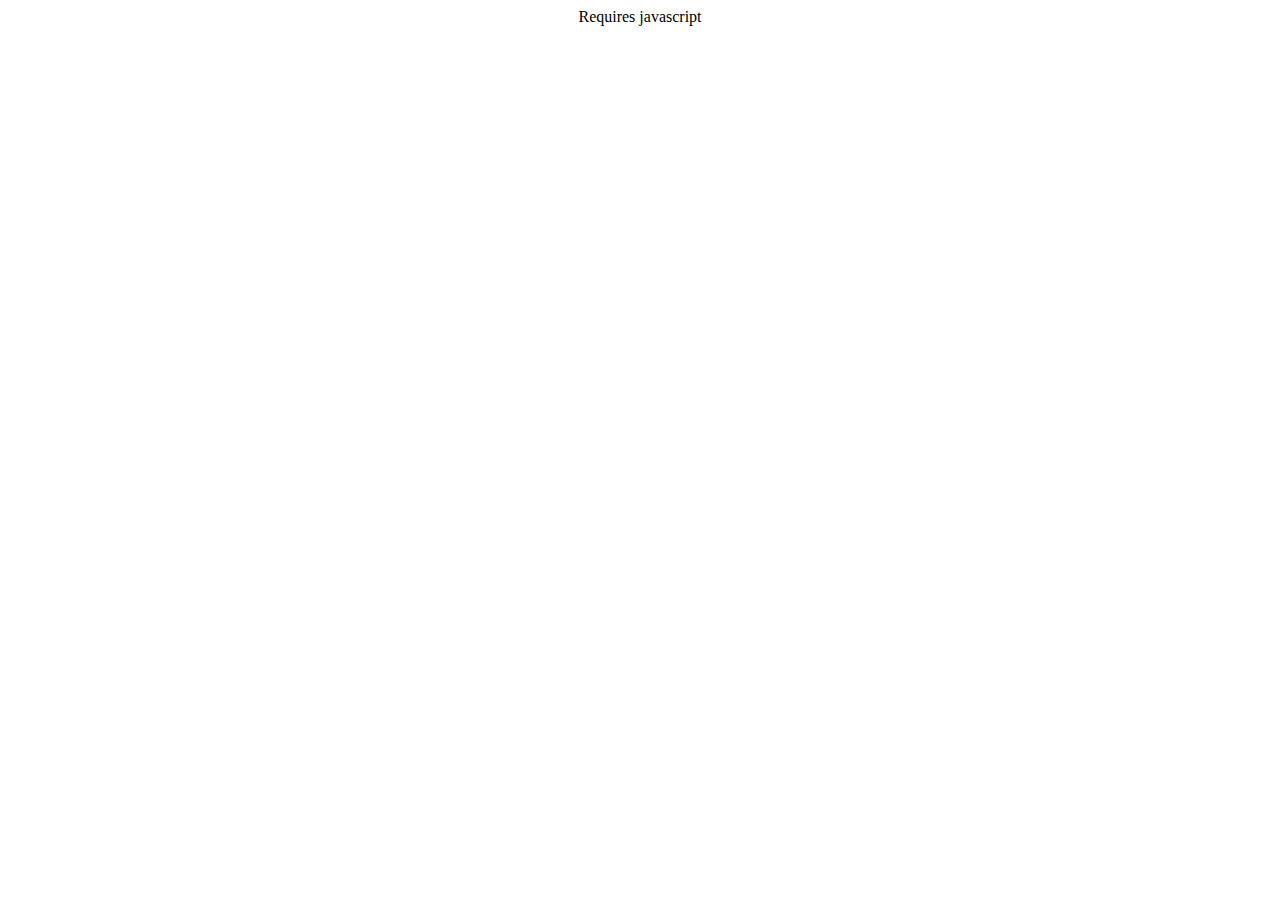
==== index.html @ 34b6dd1e "First commit; this is working right now" ====
<!DOCTYPE html>
<meta name="viewport" content="width=device-width, initial-scale=1.0">
<meta charset="utf-8">
<link rel="icon" href="moon.png">
<link rel="stylesheet" href="index.css">
<title>Sleep Tracker</title>
<html xmlns="http://www.w3.org/1999/xhtml">
  <script src="/lib/jquery.js"></script>
  <script src="sleep.js"></script>
  <div id="buttons"></div>
<!--  <button id="copy">Copy</button>
      <input id="paste"></input>-->
  <div id="calendar">
  </div>
---- index.css ----
@import url('https://fonts.googleapis.com/css2?family=PT+Sans+Narrow');
.button {
    width:80%;
    min-height:20vh;
    margin-bottom: 5vh;
    font-size: 36px;
    font-family:serif;
    color:white;
    text-align:center;
    border-radius: 50px;
    border: 10px outset black;
    cursor: pointer;
}
.button:hover {color: yellow;}
.button:active {
    border-style: inset;
}
body {text-align: center;}
#calendar {
    display: flex;
    justify-content: center;
    margin:auto;
    font-family: 'PT Sans Narrow',sans-serif;
    width: 100%;
    overflow: scroll-y;
}
#calendar>span {border: 1px solid; min-width:60px;}
#calendar .diff {font-size: 200%;}
.good {background-color: green;color: white;}
.ok {background-color: goldenrod;color: white;}
.bad {background-color: red;color: white;}
#buttons:empty::before {content: "Requires javascript";}
.buttonframe#sleep>.button {background: #008; font-weight: bold;}
.buttonframe#wake>.button {background: #F80; font-weight: bold;}
.time {font-weight: normal;}
.time.yesterday:not(:empty)::before {
    content: "↜";
}
.buttonframe{
    display: flex;
    align-content: space-between;
    
}
.side {
    display:flex;
    flex-direction:row;
    padding-top:20px;
    position:relative;
}
.side input {
    position:absolute;
    bottom:0px;
    }
.sidebtn {
    width:60px;
    height: 60px;
    border: 5px white solid;
}
.sidebtn:hover {border-style:outset;border-color:grey;}
.sidebtn:active {border-style:inset;border-color:grey;}
		
#calendar .sleep, #calendar .wake {
    height: 21px;
    cursor: pointer;
}
#calendar .sleep:empty::before,
#calendar .wake:empty::before {content:"--:--";}
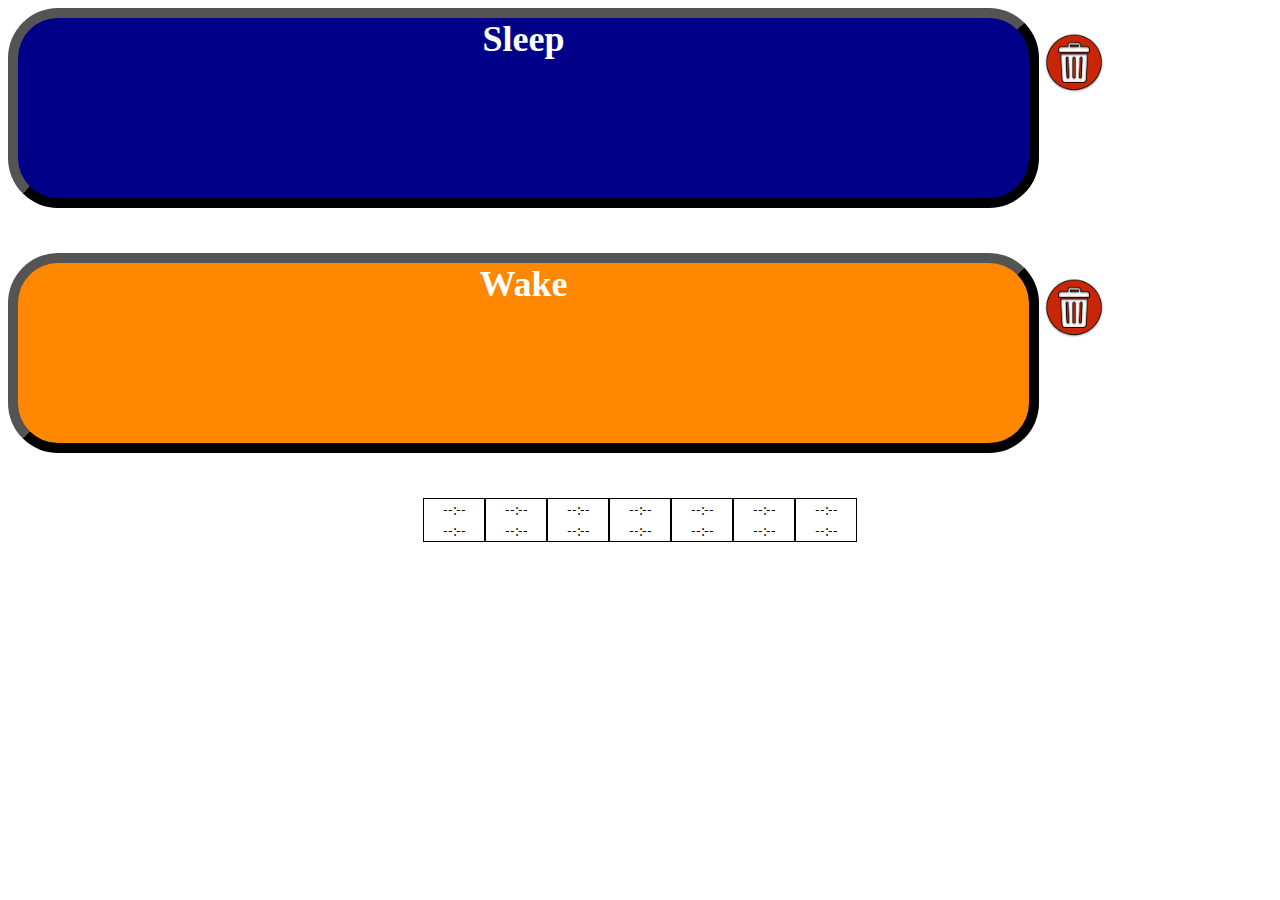
==== commit 40d3063e: "Moved jquery inside the package to make it self-contained. Did some cleanup of unused, commented-out" ====
--- a/index.html
+++ b/index.html
@@ -1,16 +1,13 @@
 <!DOCTYPE html>
+<html xmlns="http://www.w3.org/1999/xhtml">
 <meta name="viewport" content="width=device-width, initial-scale=1.0">
 <meta charset="utf-8">
 <link rel="icon" href="moon.png">
 <link rel="stylesheet" href="index.css">
 <title>Sleep Tracker</title>
-<html xmlns="http://www.w3.org/1999/xhtml">
-  <script src="/lib/jquery.js"></script>
-  <script src="sleep.js"></script>
-  <div id="buttons"></div>
-<!--  <button id="copy">Copy</button>
-      <input id="paste"></input>-->
-  <div id="calendar">
-  </div>
+<script src="jquery.js"></script>
+<script src="sleep.js"></script>
+<div id="buttons"></div>
+<div id="calendar"></div>
 
   
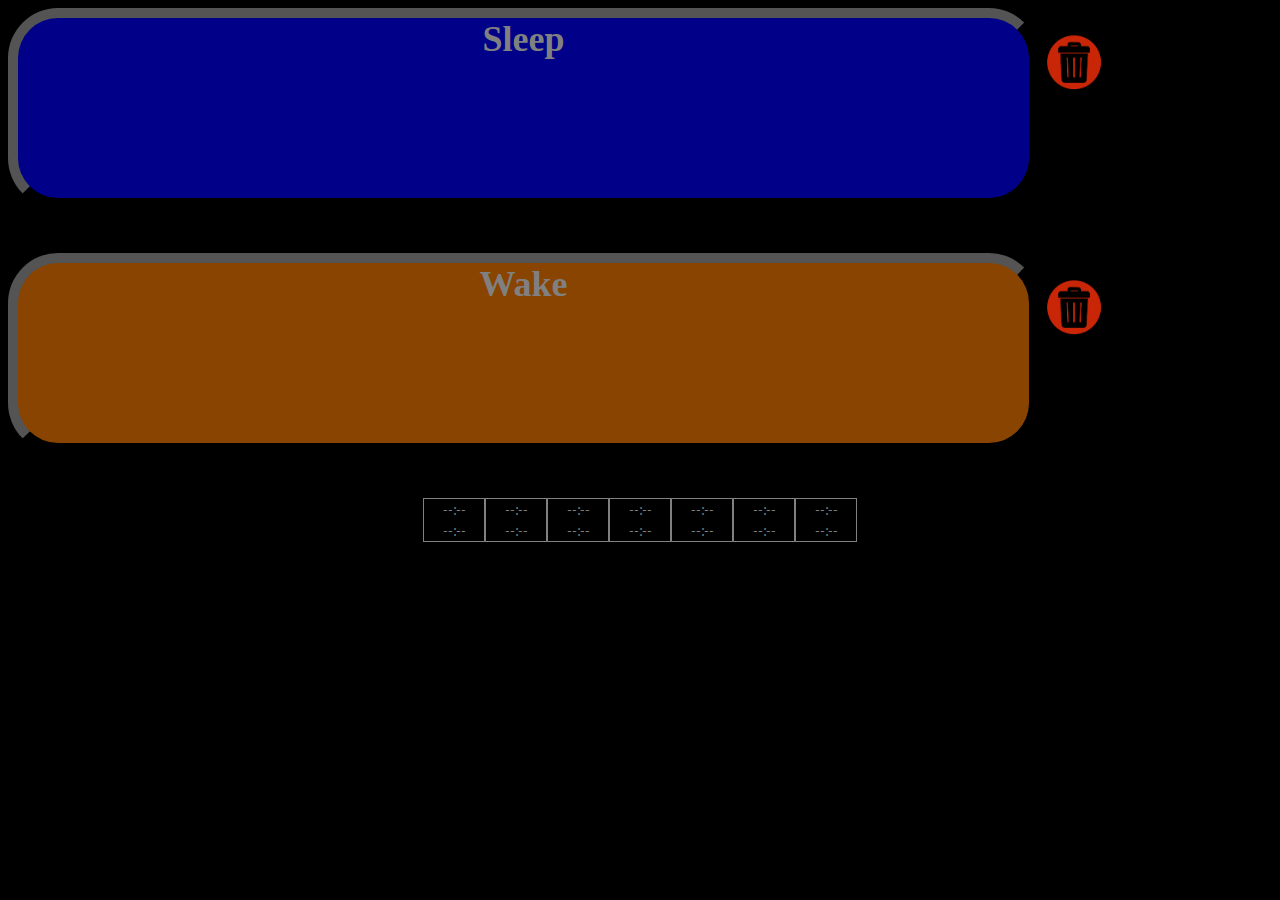
==== commit 6d6a9769: "Updated color scheme, and added Github Pages link to README" ====
--- a/index.html
+++ b/index.html
@@ -3,7 +3,7 @@
 <meta name="viewport" content="width=device-width, initial-scale=1.0">
 <meta charset="utf-8">
 <link rel="icon" href="moon.png">
-<link rel="stylesheet" href="index.css">
+<link rel="stylesheet" href="index.css?2">
 <title>Sleep Tracker</title>
 <script src="jquery.js"></script>
 <script src="sleep.js"></script>
--- a/index.css
+++ b/index.css
@@ -1,11 +1,11 @@
 @import url('https://fonts.googleapis.com/css2?family=PT+Sans+Narrow');
+
 .button {
     width:80%;
     min-height:20vh;
     margin-bottom: 5vh;
     font-size: 36px;
     font-family:serif;
-    color:white;
     text-align:center;
     border-radius: 50px;
     border: 10px outset black;
@@ -15,7 +15,11 @@
 .button:active {
     border-style: inset;
 }
-body {text-align: center;}
+body {
+    background: black;
+    color: grey;
+    text-align: center;
+}
 #calendar {
     display: flex;
     justify-content: center;
@@ -26,12 +30,12 @@
 }
 #calendar>span {border: 1px solid; min-width:60px;}
 #calendar .diff {font-size: 200%;}
-.good {background-color: green;color: white;}
-.ok {background-color: goldenrod;color: white;}
-.bad {background-color: red;color: white;}
+.good {background-color: green;}
+.ok {background-color: goldenrod;}
+.bad {background-color: red;}
 #buttons:empty::before {content: "Requires javascript";}
 .buttonframe#sleep>.button {background: #008; font-weight: bold;}
-.buttonframe#wake>.button {background: #F80; font-weight: bold;}
+.buttonframe#wake>.button {background: #840; font-weight: bold;}
 .time {font-weight: normal;}
 .time.yesterday:not(:empty)::before {
     content: "↜";
@@ -54,7 +58,7 @@
 .sidebtn {
     width:60px;
     height: 60px;
-    border: 5px white solid;
+    border: 5px black solid;
 }
 .sidebtn:hover {border-style:outset;border-color:grey;}
 .sidebtn:active {border-style:inset;border-color:grey;}
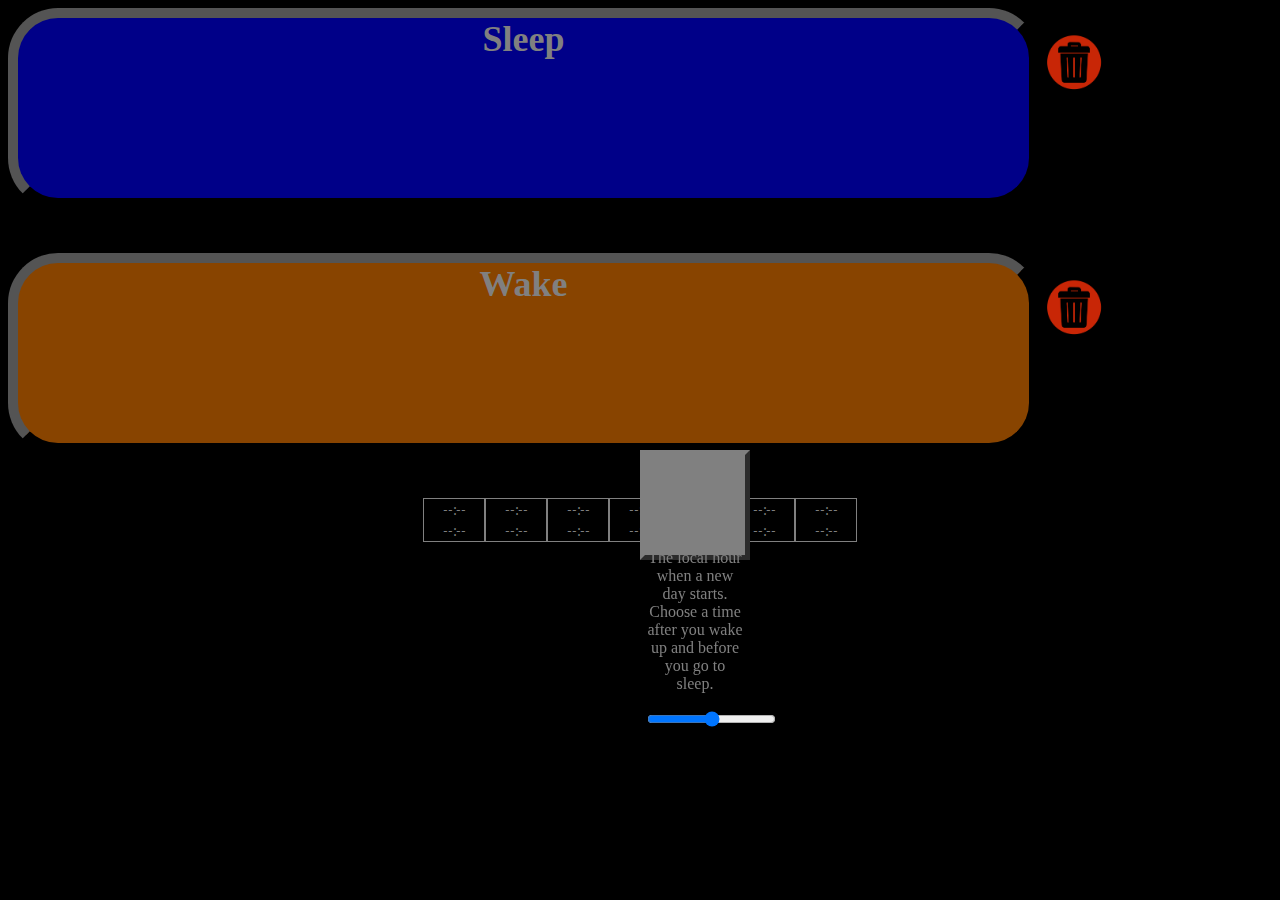
==== commit e90db5cc: "Added the preferences window" ====
--- a/index.html
+++ b/index.html
@@ -9,5 +9,13 @@
 <script src="sleep.js"></script>
 <div id="buttons"></div>
 <div id="calendar"></div>
+<div id="preferences">
+  <div id="dividinghour">
+  <h2>Dividing Hour</h2>
+  <p>The local hour when a new day starts.  Choose a time after you
+    wake up and before you go to sleep.</p>
+  <input type="range" from=0 to=24 step=1>
+  </div>
 
+</div>
   
--- a/index.css
+++ b/index.css
@@ -69,3 +69,13 @@
 }
 #calendar .sleep:empty::before,
 #calendar .wake:empty::before {content:"--:--";}
+
+#preferences {
+    position: fixed;
+    background: grey;
+    border: 5px outset grey;
+    left: 50%;
+    top: 50%;
+    width: 100px;
+    height: 100px;
+}
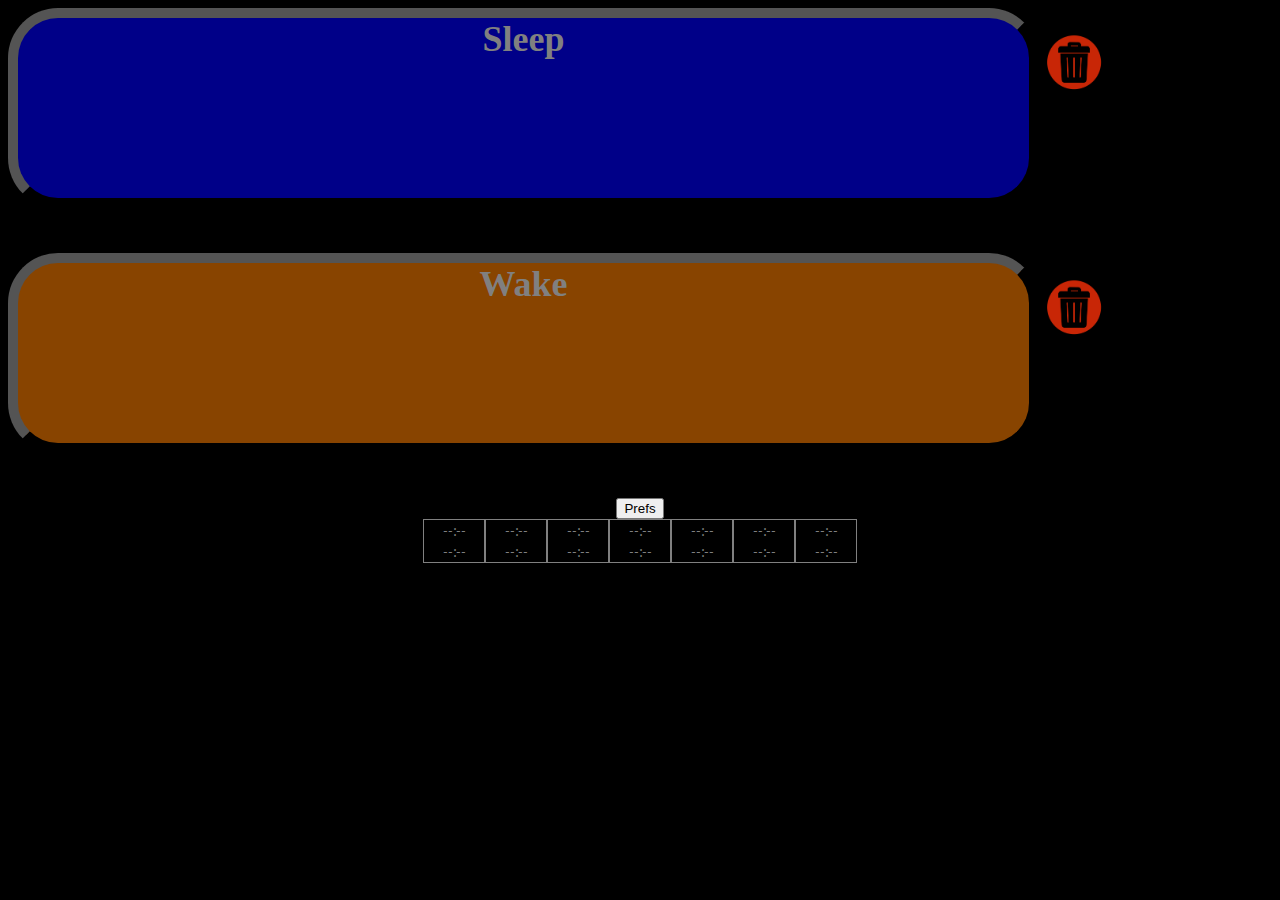
==== commit 3a8bb987: "Things seem to be working now, more or less" ====
--- a/index.html
+++ b/index.html
@@ -6,16 +6,30 @@
 <link rel="stylesheet" href="index.css?2">
 <title>Sleep Tracker</title>
 <script src="jquery.js"></script>
-<script src="sleep.js"></script>
+<script src="nouislider.js"></script>
+<link rel="stylesheet" href="nouislider.css">
+<link rel="stylesheet" href="slider.css">
+<script>
+  
+  </script>
+<script type="module" src="slider.js"></script>
+<script type="module" src="sleep.js"></script>
 <div id="buttons"></div>
-<div id="calendar"></div>
+<button id="prefbutton">Prefs</button>
+<div id="calendar">
+</div>
 <div id="preferences">
-  <div id="dividinghour">
+  <div id="closeprefs">❎</div>
+<!--  <div id="dividinghour">
   <h2>Dividing Hour</h2>
   <p>The local hour when a new day starts.  Choose a time after you
     wake up and before you go to sleep.</p>
+
   <input type="range" from=0 to=24 step=1>
-  </div>
-
+</div>-->
+<div style="font-weight:bold">
+  Choose which ranges are <span style="color:green">good</span>, <span style="color:gold">OK</span>, or <span style="color:red">bad</span>.
+</div>
+<div id="quality"></div>
 </div>
   
--- a/index.css
+++ b/index.css
@@ -73,9 +73,54 @@
 #preferences {
     position: fixed;
     background: grey;
+    color: white;
     border: 5px outset grey;
     left: 50%;
-    top: 50%;
-    width: 100px;
-    height: 100px;
+    top: 5%;
+    transform: translateX(-50%);
+    min-height: 270px;
 }
+#preferences h2 {
+    font-size: 120%;
+    margin: 0px;
+    padding: 0px;
+}
+#preferences p {
+    margin: 0px;
+    padding: 0px;
+}
+#dividinghour {
+    width: 50%;
+}
+#preferences select {
+    margin: 0px 5px;
+    width: 70px;
+    text-align:right;
+}
+#preferences option {
+    text-align: right;
+}
+/*#quality {
+    display: grid;
+
+}*/
+.gradient,.gradientflip {
+    display: inline;
+    padding: 0px 10px;
+}
+.gradient {
+    background: linear-gradient(to right,green,gold,red);
+}
+<.gradientflip{
+    background: linear-gradient(to left,green,gold,red);
+}
+.range {position: absolute;
+        top: -30px;
+        width:150px;
+       }
+#closeprefs {
+    position:absolute;
+    top:5%;
+    right:5%;
+    cursor: pointer;
+}
--- a/nouislider.css
+++ b/nouislider.css
@@ -0,0 +1,304 @@
+/* Functional styling;
+ * These styles are required for noUiSlider to function.
+ * You don't need to change these rules to apply your design.
+ */
+.noUi-target,
+.noUi-target * {
+  -webkit-touch-callout: none;
+  -webkit-tap-highlight-color: rgba(0, 0, 0, 0);
+  -webkit-user-select: none;
+  -ms-touch-action: none;
+  touch-action: none;
+  -ms-user-select: none;
+  -moz-user-select: none;
+  user-select: none;
+  -moz-box-sizing: border-box;
+  box-sizing: border-box;
+}
+.noUi-target {
+  position: relative;
+}
+.noUi-base,
+.noUi-connects {
+  width: 100%;
+  height: 100%;
+  position: relative;
+  z-index: 1;
+}
+/* Wrapper for all connect elements.
+ */
+.noUi-connects {
+  overflow: hidden;
+  z-index: 0;
+}
+.noUi-connect,
+.noUi-origin {
+  will-change: transform;
+  position: absolute;
+  z-index: 1;
+  top: 0;
+  right: 0;
+  height: 100%;
+  width: 100%;
+  -ms-transform-origin: 0 0;
+  -webkit-transform-origin: 0 0;
+  -webkit-transform-style: preserve-3d;
+  transform-origin: 0 0;
+  transform-style: flat;
+}
+/* Offset direction
+ */
+.noUi-txt-dir-rtl.noUi-horizontal .noUi-origin {
+  left: 0;
+  right: auto;
+}
+/* Give origins 0 height/width so they don't interfere with clicking the
+ * connect elements.
+ */
+.noUi-vertical .noUi-origin {
+  top: -100%;
+  width: 0;
+}
+.noUi-horizontal .noUi-origin {
+  height: 0;
+}
+.noUi-handle {
+  -webkit-backface-visibility: hidden;
+  backface-visibility: hidden;
+  position: absolute;
+}
+.noUi-touch-area {
+  height: 100%;
+  width: 100%;
+}
+.noUi-state-tap .noUi-connect,
+.noUi-state-tap .noUi-origin {
+  -webkit-transition: transform 0.3s;
+  transition: transform 0.3s;
+}
+.noUi-state-drag * {
+  cursor: inherit !important;
+}
+/* Slider size and handle placement;
+ */
+.noUi-horizontal {
+  height: 18px;
+}
+.noUi-horizontal .noUi-handle {
+  width: 34px;
+  height: 28px;
+  right: -17px;
+  top: -6px;
+}
+.noUi-vertical {
+  width: 18px;
+}
+.noUi-vertical .noUi-handle {
+  width: 28px;
+  height: 34px;
+  right: -6px;
+  bottom: -17px;
+}
+.noUi-txt-dir-rtl.noUi-horizontal .noUi-handle {
+  left: -17px;
+  right: auto;
+}
+/* Styling;
+ * Giving the connect element a border radius causes issues with using transform: scale
+ */
+.noUi-target {
+  background: #FAFAFA;
+  border-radius: 4px;
+  border: 1px solid #D3D3D3;
+  box-shadow: inset 0 1px 1px #F0F0F0, 0 3px 6px -5px #BBB;
+}
+.noUi-connects {
+  border-radius: 3px;
+}
+.noUi-connect {
+  background: #3FB8AF;
+}
+/* Handles and cursors;
+ */
+.noUi-draggable {
+  cursor: ew-resize;
+}
+.noUi-vertical .noUi-draggable {
+  cursor: ns-resize;
+}
+.noUi-handle {
+  border: 1px solid #D9D9D9;
+  border-radius: 3px;
+  background: #FFF;
+  cursor: default;
+  box-shadow: inset 0 0 1px #FFF, inset 0 1px 7px #EBEBEB, 0 3px 6px -3px #BBB;
+}
+.noUi-active {
+  box-shadow: inset 0 0 1px #FFF, inset 0 1px 7px #DDD, 0 3px 6px -3px #BBB;
+}
+/* Handle stripes;
+ */
+.noUi-handle:before,
+.noUi-handle:after {
+  content: "";
+  display: block;
+  position: absolute;
+  height: 14px;
+  width: 1px;
+  background: #E8E7E6;
+  left: 14px;
+  top: 6px;
+}
+.noUi-handle:after {
+  left: 17px;
+}
+.noUi-vertical .noUi-handle:before,
+.noUi-vertical .noUi-handle:after {
+  width: 14px;
+  height: 1px;
+  left: 6px;
+  top: 14px;
+}
+.noUi-vertical .noUi-handle:after {
+  top: 17px;
+}
+/* Disabled state;
+ */
+[disabled] .noUi-connect {
+  background: #B8B8B8;
+}
+[disabled].noUi-target,
+[disabled].noUi-handle,
+[disabled] .noUi-handle {
+  cursor: not-allowed;
+}
+/* Base;
+ *
+ */
+.noUi-pips,
+.noUi-pips * {
+  -moz-box-sizing: border-box;
+  box-sizing: border-box;
+}
+.noUi-pips {
+  position: absolute;
+  color: #999;
+}
+/* Values;
+ *
+ */
+.noUi-value {
+  position: absolute;
+  white-space: nowrap;
+  text-align: center;
+}
+.noUi-value-sub {
+  color: #ccc;
+  font-size: 10px;
+}
+/* Markings;
+ *
+ */
+.noUi-marker {
+  position: absolute;
+  background: #CCC;
+}
+.noUi-marker-sub {
+  background: #AAA;
+}
+.noUi-marker-large {
+  background: #AAA;
+}
+/* Horizontal layout;
+ *
+ */
+.noUi-pips-horizontal {
+  padding: 10px 0;
+  height: 80px;
+  top: 100%;
+  left: 0;
+  width: 100%;
+}
+.noUi-value-horizontal {
+  -webkit-transform: translate(-50%, 50%);
+  transform: translate(-50%, 50%);
+}
+.noUi-rtl .noUi-value-horizontal {
+  -webkit-transform: translate(50%, 50%);
+  transform: translate(50%, 50%);
+}
+.noUi-marker-horizontal.noUi-marker {
+  margin-left: -1px;
+  width: 2px;
+  height: 5px;
+}
+.noUi-marker-horizontal.noUi-marker-sub {
+  height: 10px;
+}
+.noUi-marker-horizontal.noUi-marker-large {
+  height: 15px;
+}
+/* Vertical layout;
+ *
+ */
+.noUi-pips-vertical {
+  padding: 0 10px;
+  height: 100%;
+  top: 0;
+  left: 100%;
+}
+.noUi-value-vertical {
+  -webkit-transform: translate(0, -50%);
+  transform: translate(0, -50%);
+  padding-left: 25px;
+}
+.noUi-rtl .noUi-value-vertical {
+  -webkit-transform: translate(0, 50%);
+  transform: translate(0, 50%);
+}
+.noUi-marker-vertical.noUi-marker {
+  width: 5px;
+  height: 2px;
+  margin-top: -1px;
+}
+.noUi-marker-vertical.noUi-marker-sub {
+  width: 10px;
+}
+.noUi-marker-vertical.noUi-marker-large {
+  width: 15px;
+}
+.noUi-tooltip {
+  display: block;
+  position: absolute;
+  border: 1px solid #D9D9D9;
+  border-radius: 3px;
+  background: #fff;
+  color: #000;
+  padding: 5px;
+  text-align: center;
+  white-space: nowrap;
+}
+.noUi-horizontal .noUi-tooltip {
+  -webkit-transform: translate(-50%, 0);
+  transform: translate(-50%, 0);
+  left: 50%;
+  bottom: 120%;
+}
+.noUi-vertical .noUi-tooltip {
+  -webkit-transform: translate(0, -50%);
+  transform: translate(0, -50%);
+  top: 50%;
+  right: 120%;
+}
+.noUi-horizontal .noUi-origin > .noUi-tooltip {
+  -webkit-transform: translate(50%, 0);
+  transform: translate(50%, 0);
+  left: auto;
+  bottom: 10px;
+}
+.noUi-vertical .noUi-origin > .noUi-tooltip {
+  -webkit-transform: translate(0, -18px);
+  transform: translate(0, -18px);
+  top: auto;
+  right: 28px;
+}
--- a/slider.css
+++ b/slider.css
@@ -0,0 +1,26 @@
+c.slidercontainer {
+    display: flex;
+    align-items: center;
+    width: 250px;
+    margin: 30px;
+}
+.slider {width: 250px;
+         margin: 30px 10px;
+        }
+.slidercontainer>label {
+    font-weight: bold;
+}
+.noUi-connect {
+    background: gold;
+}
+.range {color: gold;}
+.slidercontainer .checkbox {display:none;}
+.slidercontainer label {z-index:12;border: 2px outset black;margin:5px;}
+.slidercontainer {display:flex;align-items:center;}
+.slidercontainer label.norateON {
+    background:gold;
+    border: 2px inset black;
+}
+.noUi-base {
+    background-color:#aaa;
+}
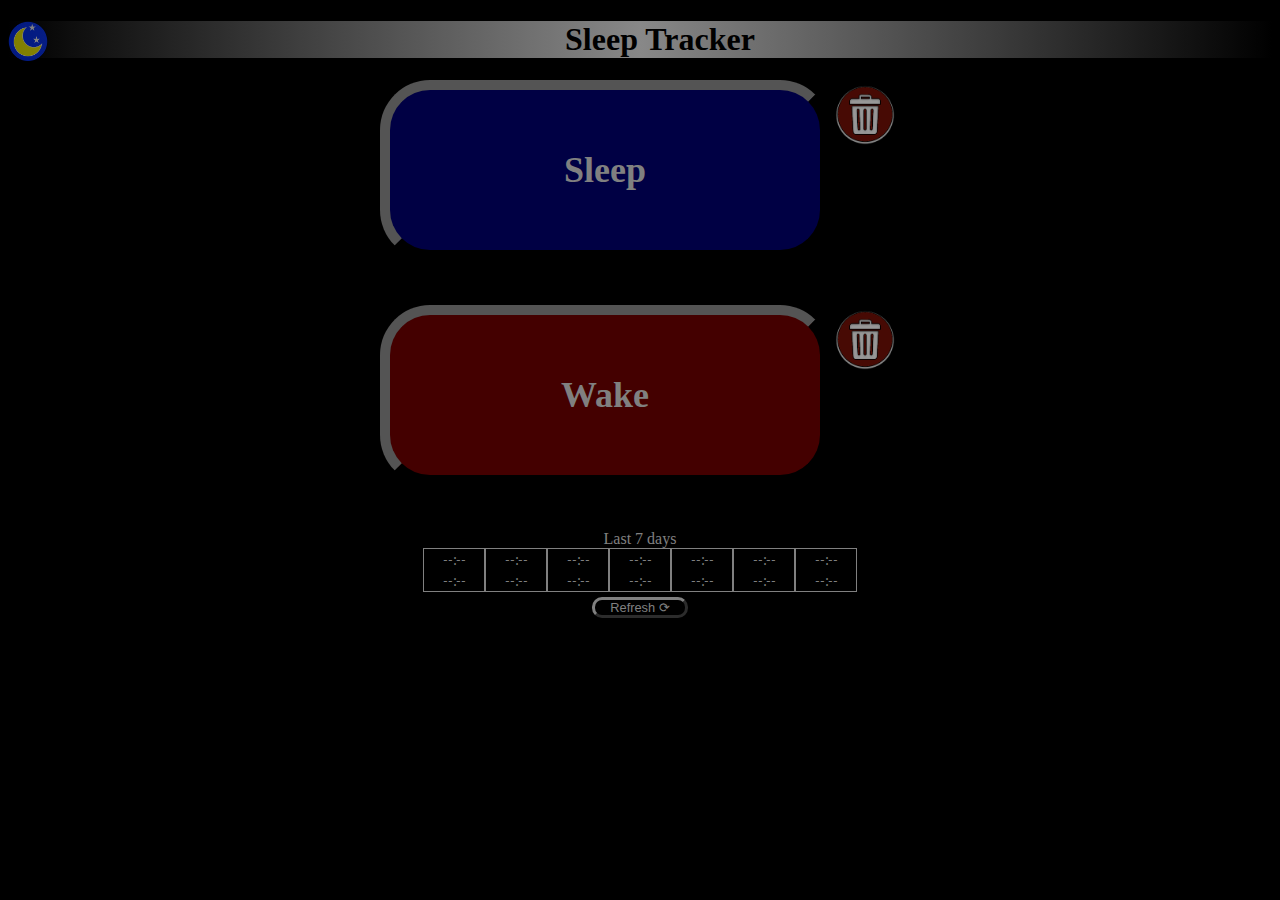
==== commit e41037dd: "Fixed some formatting issues" ====
--- a/index.html
+++ b/index.html
@@ -1,35 +1,20 @@
 <!DOCTYPE html>
-<html xmlns="http://www.w3.org/1999/xhtml">
-<meta name="viewport" content="width=device-width, initial-scale=1.0">
+<html lang=en>
+  <meta name="viewport" content="width=device-width, initial-scale=1.0">
 <meta charset="utf-8">
 <link rel="icon" href="moon.png">
-<link rel="stylesheet" href="index.css?2">
+<link rel="stylesheet" href="index.css">
 <title>Sleep Tracker</title>
 <script src="jquery.js"></script>
-<script src="nouislider.js"></script>
-<link rel="stylesheet" href="nouislider.css">
-<link rel="stylesheet" href="slider.css">
-<script>
-  
-  </script>
-<script type="module" src="slider.js"></script>
-<script type="module" src="sleep.js"></script>
+<script src="sleep.js"></script>
+<h1>
+  <A HREF="https://www.github.com/sahi1l/sleeptracker"><img src="moon.png" width=40 style="float:left;opacity:0.5;" title="Go to Github" alt="Go to Github"></A>
+  Sleep Tracker</h1>
 <div id="buttons"></div>
-<button id="prefbutton">Prefs</button>
-<div id="calendar">
-</div>
-<div id="preferences">
-  <div id="closeprefs">❎</div>
-<!--  <div id="dividinghour">
-  <h2>Dividing Hour</h2>
-  <p>The local hour when a new day starts.  Choose a time after you
-    wake up and before you go to sleep.</p>
-
-  <input type="range" from=0 to=24 step=1>
-</div>-->
-<div style="font-weight:bold">
-  Choose which ranges are <span style="color:green">good</span>, <span style="color:gold">OK</span>, or <span style="color:red">bad</span>.
-</div>
-<div id="quality"></div>
+<div id="calendarcontainer">
+  <label for="calendar">Last <span id="calendarsize"></span> days</label>
+  <div id="calendar"></div>
+   <button id="refresh">Refresh ⟳</button>
+  </div>
 </div>
   
--- a/index.css
+++ b/index.css
@@ -1,8 +1,11 @@
 @import url('https://fonts.googleapis.com/css2?family=PT+Sans+Narrow');
 
 .button {
+    color: grey;
     width:80%;
+    max-width:450px;
     min-height:20vh;
+    min-width: 130px;
     margin-bottom: 5vh;
     font-size: 36px;
     font-family:serif;
@@ -30,19 +33,20 @@
 }
 #calendar>span {border: 1px solid; min-width:60px;}
 #calendar .diff {font-size: 200%;}
-.good {background-color: green;}
-.ok {background-color: goldenrod;}
-.bad {background-color: red;}
+.good {background-color: green;color:black;}
+.ok {background-color: goldenrod;color:black;}
+.bad {background-color: red;color:black}
 #buttons:empty::before {content: "Requires javascript";}
-.buttonframe#sleep>.button {background: #008; font-weight: bold;}
-.buttonframe#wake>.button {background: #840; font-weight: bold;}
+.buttonframe#sleep>.button {background: #004; font-weight: bold;}
+.buttonframe#wake>.button {background: #400; font-weight: bold;}
 .time {font-weight: normal;}
 .time.yesterday:not(:empty)::before {
     content: "↜";
 }
 .buttonframe{
     display: flex;
-    align-content: space-between;
+    align-content: center;
+    justify-content: center;
     
 }
 .side {
@@ -69,58 +73,21 @@
 }
 #calendar .sleep:empty::before,
 #calendar .wake:empty::before {content:"--:--";}
-
-#preferences {
-    position: fixed;
-    background: grey;
-    color: white;
-    border: 5px outset grey;
-    left: 50%;
-    top: 5%;
-    transform: translateX(-50%);
-    min-height: 270px;
+#refresh {background-color: black;
+          color: grey;
+          font-size:80%;
+          border: 3px grey outset;
+          padding: 0px 15px;
+          margin: 5px 10px;
+          cursor: pointer;
+          border-radius: 10px;
+         }
+#refresh:hover {
+    border: #ddd;
 }
-#preferences h2 {
-    font-size: 120%;
-    margin: 0px;
-    padding: 0px;
+#refresh:active {
+    color: black;
+    background-color: grey;
 }
-#preferences p {
-    margin: 0px;
-    padding: 0px;
-}
-#dividinghour {
-    width: 50%;
-}
-#preferences select {
-    margin: 0px 5px;
-    width: 70px;
-    text-align:right;
-}
-#preferences option {
-    text-align: right;
-}
-/*#quality {
-    display: grid;
-
-}*/
-.gradient,.gradientflip {
-    display: inline;
-    padding: 0px 10px;
-}
-.gradient {
-    background: linear-gradient(to right,green,gold,red);
-}
-<.gradientflip{
-    background: linear-gradient(to left,green,gold,red);
-}
-.range {position: absolute;
-        top: -30px;
-        width:150px;
-       }
-#closeprefs {
-    position:absolute;
-    top:5%;
-    right:5%;
-    cursor: pointer;
-}
+h1 {color: black;
+    background: linear-gradient(to right,black,#888,black);}
